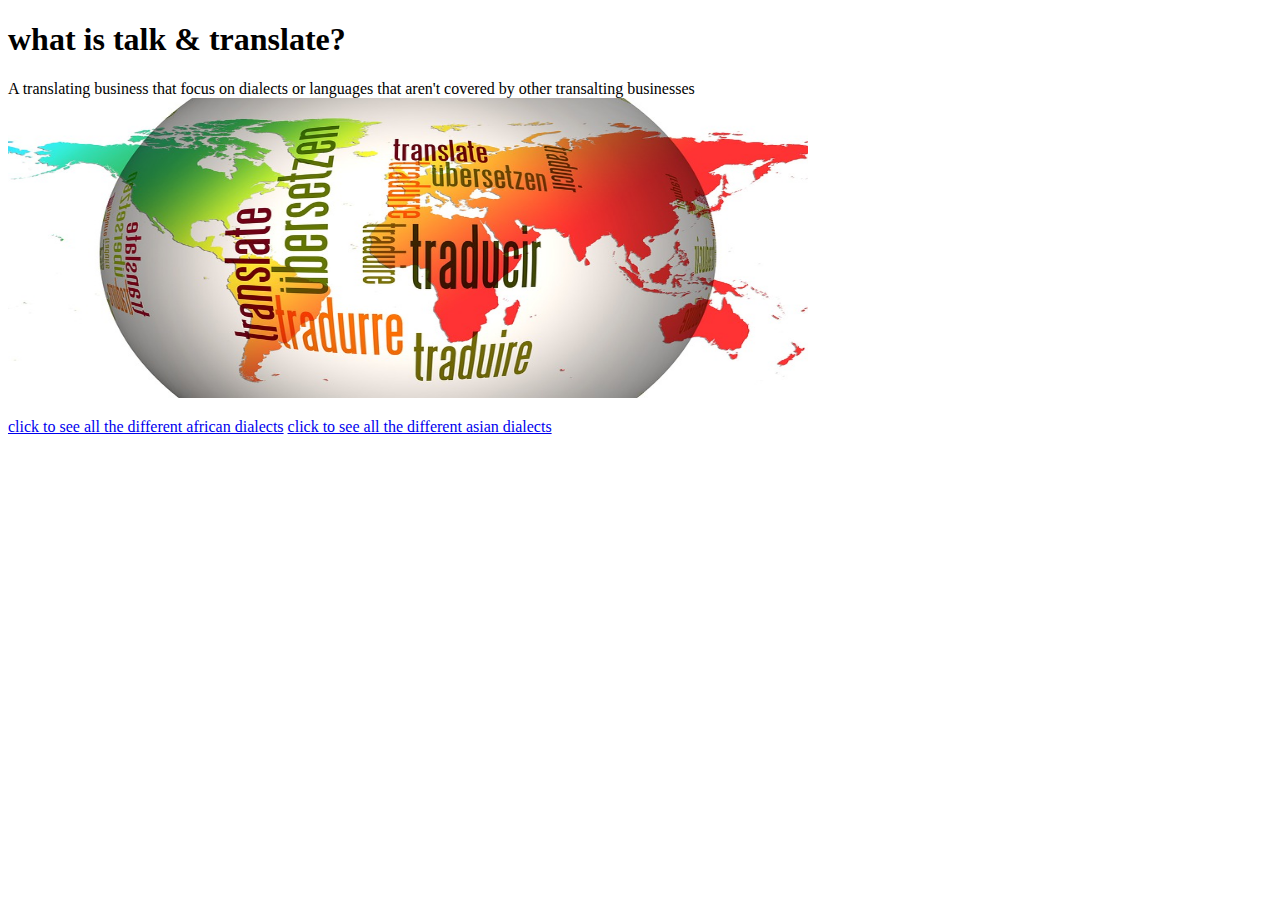
==== index.html @ 4bcfff12 "HTML website for talk & translate" ====
<!DOCTYPE html>
<html>
	<head>
		<title>talk & translate </title>
</head>
<body>
	<h1> what is talk & translate? </h1>
    <p> A translating business that focus on dialects or languages that aren't covered by other transalting businesses 
    <img src="globe.jpg" width="800" height="300">
    </p>
    
 <a href=" https://www.nationsonline.org/oneworld/african_languages.htm ">click to see all the different african dialects</a>
  <a href="https://www.nationsonline.org/oneworld/asian_languages.htm">click to see all the different asian dialects</a>



</body>
</html>
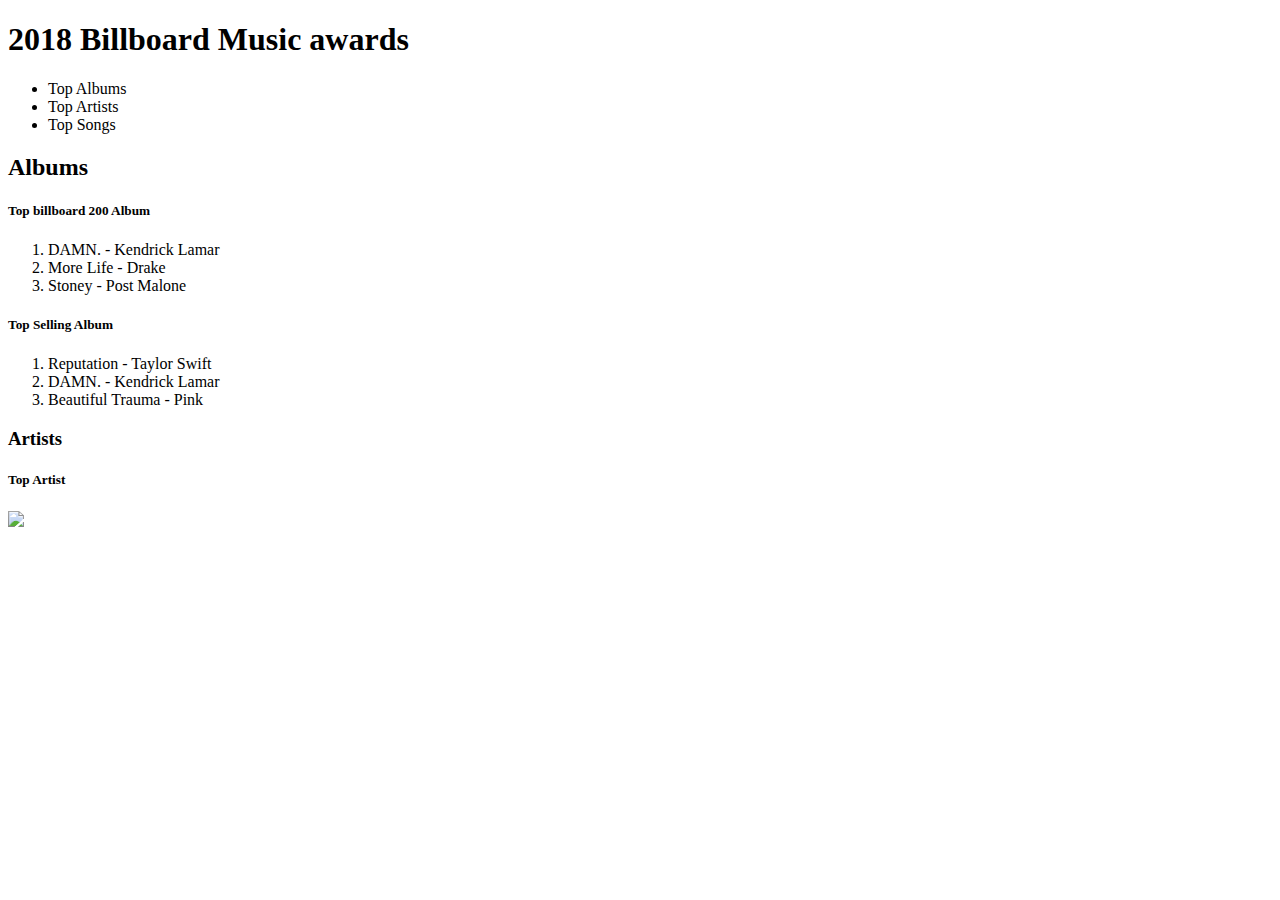
==== commit 14161b55: "kololololololollolololollkolok," ====
--- a/index.html
+++ b/index.html
@@ -1,17 +1,36 @@
 <!DOCTYPE html>
 <html>
-	<head>
-		<title>talk & translate </title>
+<head>
+	<title>Remake project</title>
 </head>
+	<h1>2018 Billboard Music awards</h1>
+
 <body>
-	<h1> what is talk & translate? </h1>
-    <p> A translating business that focus on dialects or languages that aren't covered by other transalting businesses 
-    <img src="globe.jpg" width="800" height="300">
-    </p>
-    
- <a href=" https://www.nationsonline.org/oneworld/african_languages.htm ">click to see all the different african dialects</a>
-  <a href="https://www.nationsonline.org/oneworld/asian_languages.htm">click to see all the different asian dialects</a>
-
+	<nav>
+		<ul>
+			<li>Top Albums</li>
+			<li>Top Artists</li>
+			<li>Top Songs</li>
+		</ul>
+	</nav>	
+  <main>
+  	<h2> Albums</h2>
+  	<h5> Top billboard 200 Album</h5>
+  		<ol>
+  			<li>DAMN. - Kendrick Lamar</li>
+  			<li>More Life - Drake</li>
+  			<li>Stoney - Post Malone</li>	
+  		</ol>
+  	<h5> Top Selling Album</h5>	
+  		<ol>
+  			<li>Reputation - Taylor Swift</li>
+  			<li>DAMN. - Kendrick Lamar</li>
+  			<li>Beautiful Trauma - Pink</li>
+  		</ol>
+  	<h3>Artists</h3>
+  	<h5> Top Artist</h5>	
+<img src="edsheeran.jpg" height="300" size= "200">
+  </main>
 
 
 </body>
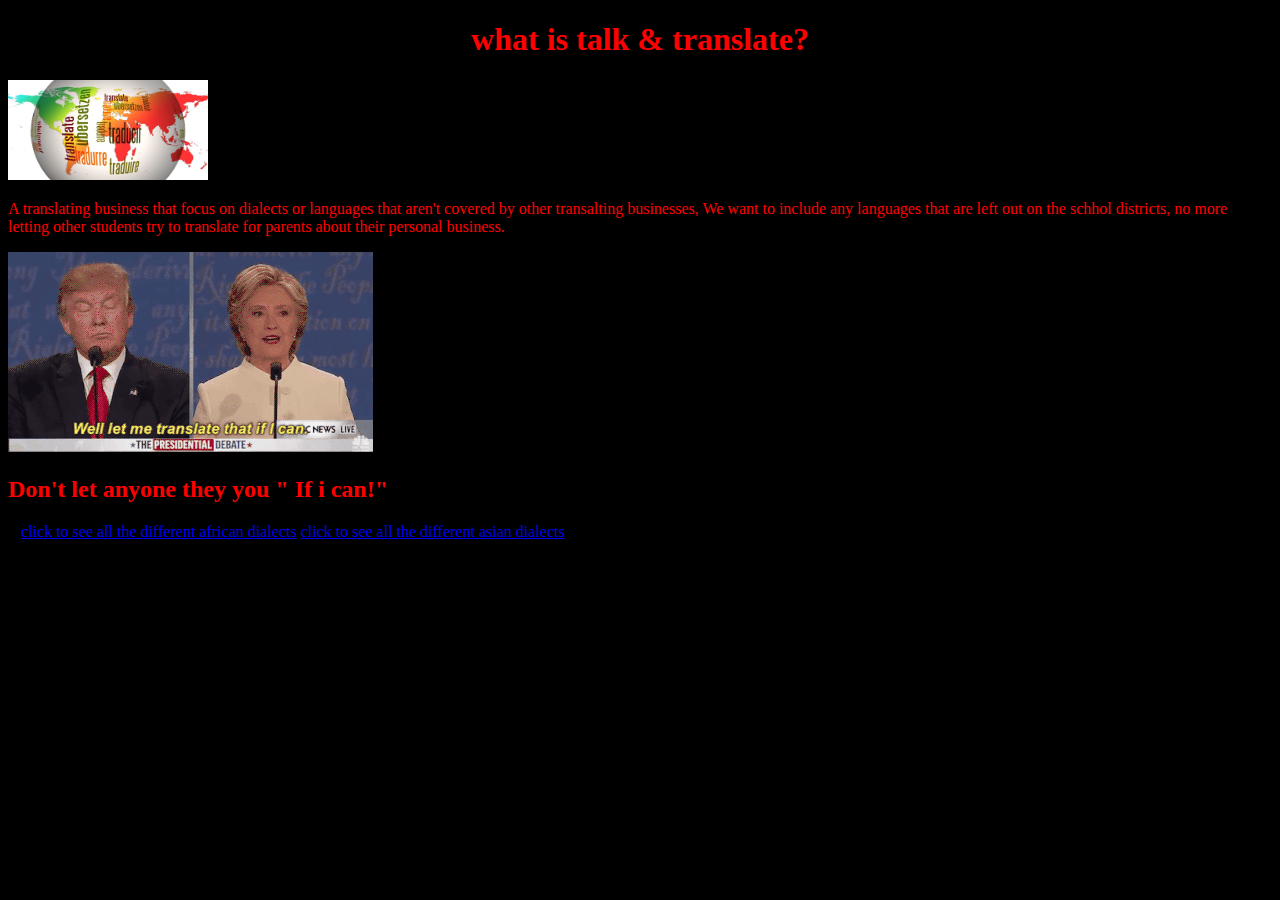
==== commit 0bcc8b69: "saturday january 26 2019" ====
--- a/index.html
+++ b/index.html
@@ -1,36 +1,26 @@
 <!DOCTYPE html>
 <html>
-<head>
-	<title>Remake project</title>
+	<head>
+		
+		<link rel = "stylesheet" href ="style.css">
+		<title>talk & translate </title>
 </head>
-	<h1>2018 Billboard Music awards</h1>
+<body>
 
-<body>
-	<nav>
-		<ul>
-			<li>Top Albums</li>
-			<li>Top Artists</li>
-			<li>Top Songs</li>
-		</ul>
-	</nav>	
-  <main>
-  	<h2> Albums</h2>
-  	<h5> Top billboard 200 Album</h5>
-  		<ol>
-  			<li>DAMN. - Kendrick Lamar</li>
-  			<li>More Life - Drake</li>
-  			<li>Stoney - Post Malone</li>	
-  		</ol>
-  	<h5> Top Selling Album</h5>	
-  		<ol>
-  			<li>Reputation - Taylor Swift</li>
-  			<li>DAMN. - Kendrick Lamar</li>
-  			<li>Beautiful Trauma - Pink</li>
-  		</ol>
-  	<h3>Artists</h3>
-  	<h5> Top Artist</h5>	
-<img src="edsheeran.jpg" height="300" size= "200">
-  </main>
+	<h1> what is talk & translate? </h1>
+	<img src="globe.jpg" width="200" height="100" size= "600">
+    <p> A translating business that focus on dialects or languages that aren't covered by other transalting businesses, We want to include any languages that are left out on the schhol districts, no more letting other students try to translate for parents about their personal business.
+
+    
+    </p>
+    <img src="beef.gif">
+   <h2> Don't let anyone they you " If i can!" </h2>>
+    
+ <a href=" https://www.nationsonline.org/oneworld/african_languages.htm ">click to see all the different african dialects</a>
+  <a href="https://www.nationsonline.org/oneworld/asian_languages.htm">click to see all the different asian dialects</a>
+
+
+
 
 
 </body>
--- a/style.css
+++ b/style.css
@@ -0,0 +1,16 @@
+h1 {
+	text-align: center;
+	color: red;
+	text-align: center;
+}  
+
+body {
+	background-color: black;
+}
+p {
+color: red;
+}
+
+h2{
+color: red;	
+}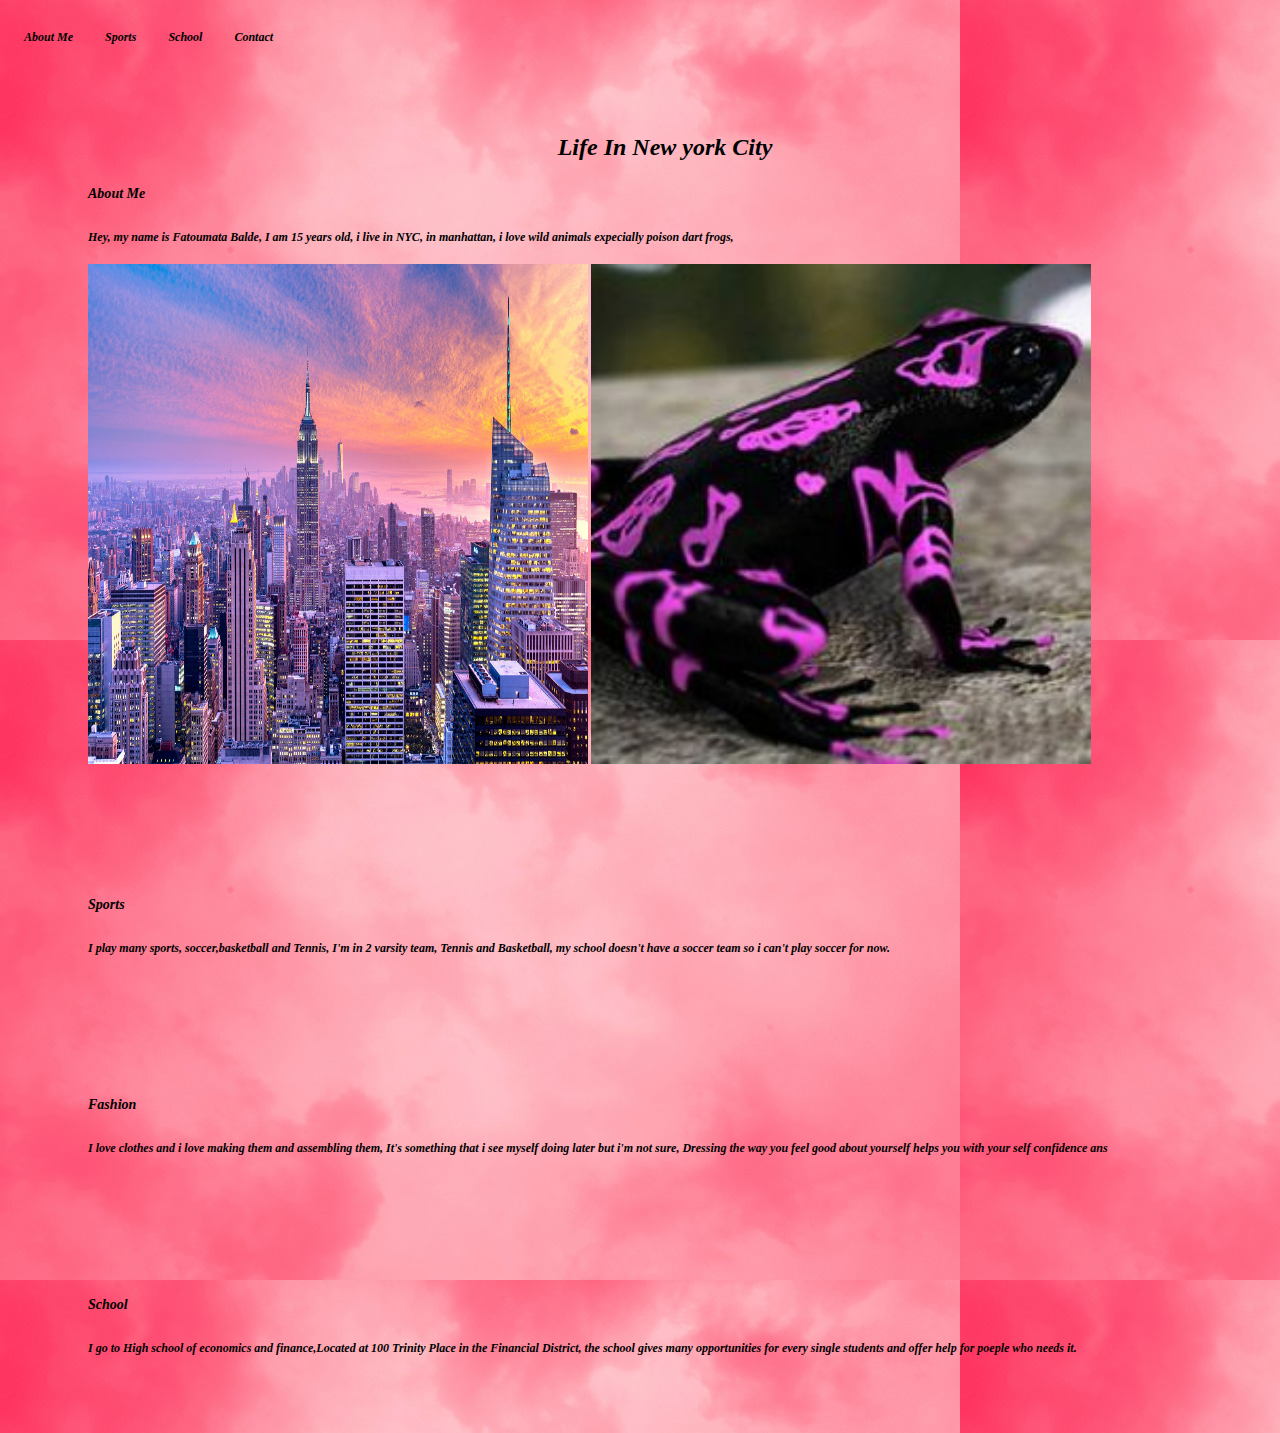
==== commit 780a746b: "moving around stuff" ====
--- a/index.html
+++ b/index.html
@@ -1,27 +1,56 @@
 <!DOCTYPE html>
 <html>
-	<head>
-		
-		<link rel = "stylesheet" href ="style.css">
-		<title>talk & translate </title>
+     <head>
+	       <title id="title"> Life in New York</title>
+
+       <link rel = "stylesheet" type="text/css" href="style.css">
+
+       	<script src="https://code.jquery.com/jquery-3.3.1.js" integrity="sha256-2Kok7MbOyxpgUVvAk/HJ2jigOSYS2auK4Pfzbm7uH60=" crossorigin="anonymous"></script>
+
 </head>
 <body>
+	<nav>
+		<ul>
+			<li><a href= "#About Me"> About Me</a></li>
+			<li><a href= "#Sports"> Sports</a></li>
+			<li><a href= "#School"> School</a></li>
+			<li><a href= "#Contact"> Contact</a></li>
 
-	<h1> what is talk & translate? </h1>
-	<img src="globe.jpg" width="200" height="100" size= "600">
-    <p> A translating business that focus on dialects or languages that aren't covered by other transalting businesses, We want to include any languages that are left out on the schhol districts, no more letting other students try to translate for parents about their personal business.
-
-    
-    </p>
-    <img src="beef.gif">
-   <h2> Don't let anyone they you " If i can!" </h2>>
-    
- <a href=" https://www.nationsonline.org/oneworld/african_languages.htm ">click to see all the different african dialects</a>
-  <a href="https://www.nationsonline.org/oneworld/asian_languages.htm">click to see all the different asian dialects</a>
+		</ul>
+	</nav>
 
 
 
 
+	<div id = "About Me">
+		<h1>Life In New york City</h1>
+		<h3>About Me</h3>
+		<p>Hey, my name is Fatoumata Balde, I am 15 years old, i live in NYC, in manhattan, i love wild animals expecially poison dart frogs, </p>
 
-</body>
-</html>+		<img src="manhattan.jpg" width="500" height="500">
+
+		<img src="frogposion.jpg"width="500" height="500">
+
+    </div>
+
+    <div id = "Sports">
+
+        <h3>Sports</h3>
+		<p>I play many sports, soccer,basketball and Tennis, I'm in 2 varsity team, Tennis and Basketball, my school doesn't have a soccer team so i can't play soccer for now.</p>
+    </div>
+
+    <div id = "Fashion">
+
+    <h3>Fashion</h3>
+   	<p>I love clothes and i love making them and assembling them, It's something that i see myself doing later but i'm not sure, Dressing the way you feel good about yourself helps you with your self confidence ans </p>
+   	 </div>
+
+   	 <div id = "School">
+
+    <h3>School</h3>
+    	<p>I go to High school of economics and finance,Located at 100 Trinity Place in the Financial District, the school gives many opportunities for every single students and offer help for poeple who needs it.</p>
+      </div>
+
+    <script src="script.js"></script>
+
+    </body>--- a/style.css
+++ b/style.css
@@ -1,16 +1,78 @@
 h1 {
-	text-align: center;
-	color: red;
+	text-align: left;
+	color: black;
 	text-align: center;
 }  
 
+h4 {
+text-align: left;
+	color: black;
+
+}
+
 body {
-	background-color: black;
+	background-image: url(pink.jpg);
+	border-image: url()
 }
 p {
-color: red;
+color: black;
+font: italic bold 12px/30px Georgia, serif;
 }
 
 h2{
-color: red;	
-}+color: black;	
+font: italic bold 12px/30px Georgia, serif;
+}
+
+div {
+	color: black;
+  padding-top: 50px;
+  padding-right: 30px;
+  padding-bottom: 50px;
+  padding-left: 80px;
+  font: italic bold 12px/30px Georgia, serif;
+}
+
+ul {
+  list-style-type: none;
+  margin: 0;
+  padding: 0;
+  overflow: hidden;
+  background-color:  ;
+  font: italic bold 12px/30px Georgia, serif;
+}
+
+li {
+  float: left;
+  font: italic bold 12px/30px Georgia, serif;
+}
+
+li a {
+  display: block;
+  color: black;
+  text-align: center;
+  padding: 14px 16px;
+  text-decoration: none;
+  font: italic bold 12px/30px Georgia, serif;
+
+}
+
+li a:hover {
+  background-color: skyblue;
+  opacity: 0.8;
+  font: italic bold 12px/30px Georgia, serif;
+}
+</style>
+</head>
+<body>
+
+<ul>
+  <li><a class="active" href="#home">Home</a></li>
+  <li><a href="#aboutme">About Me</a></li>
+  <li><a href="#sports">Sports</a></li>
+  <li><a href="#school">School</a></li>
+  <li><a href="#contact">Contact</a></li>
+  <li><a href="#Fashion">Fashion</a></li>
+</ul>
+
+ 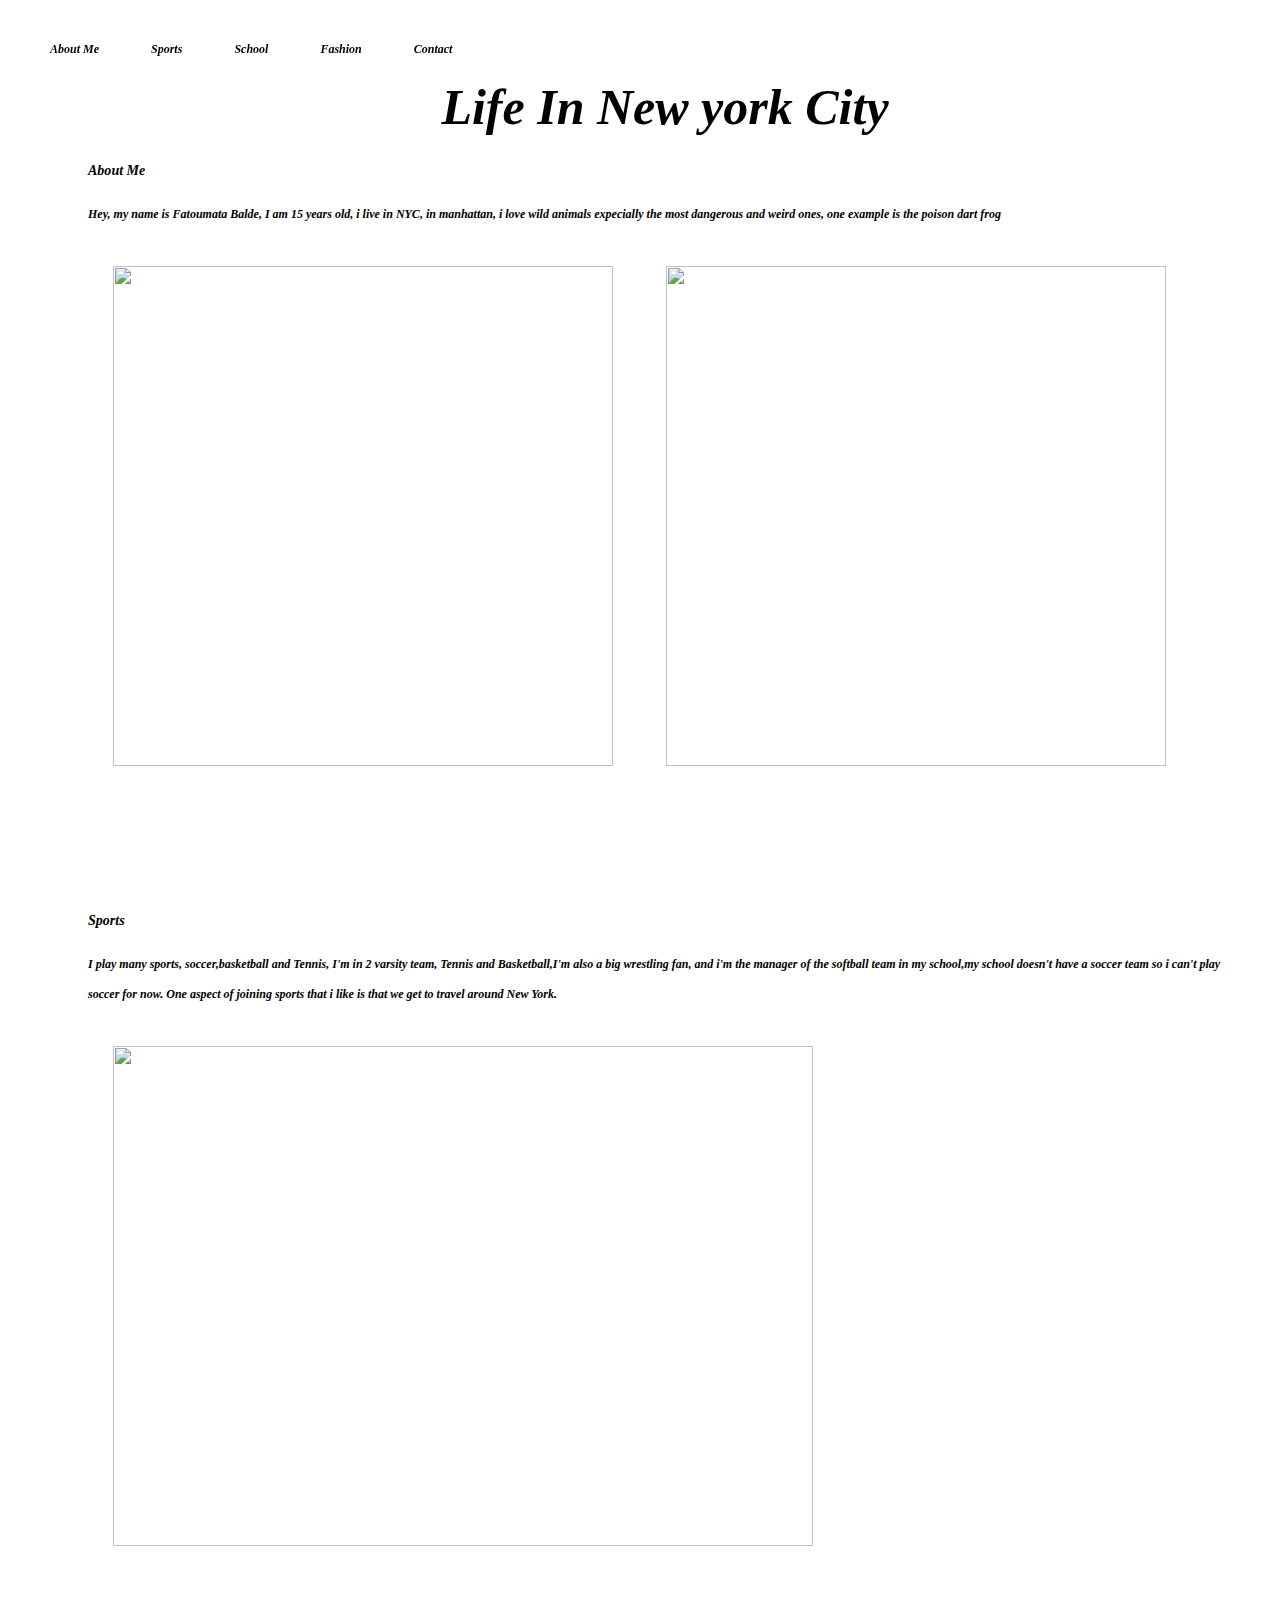
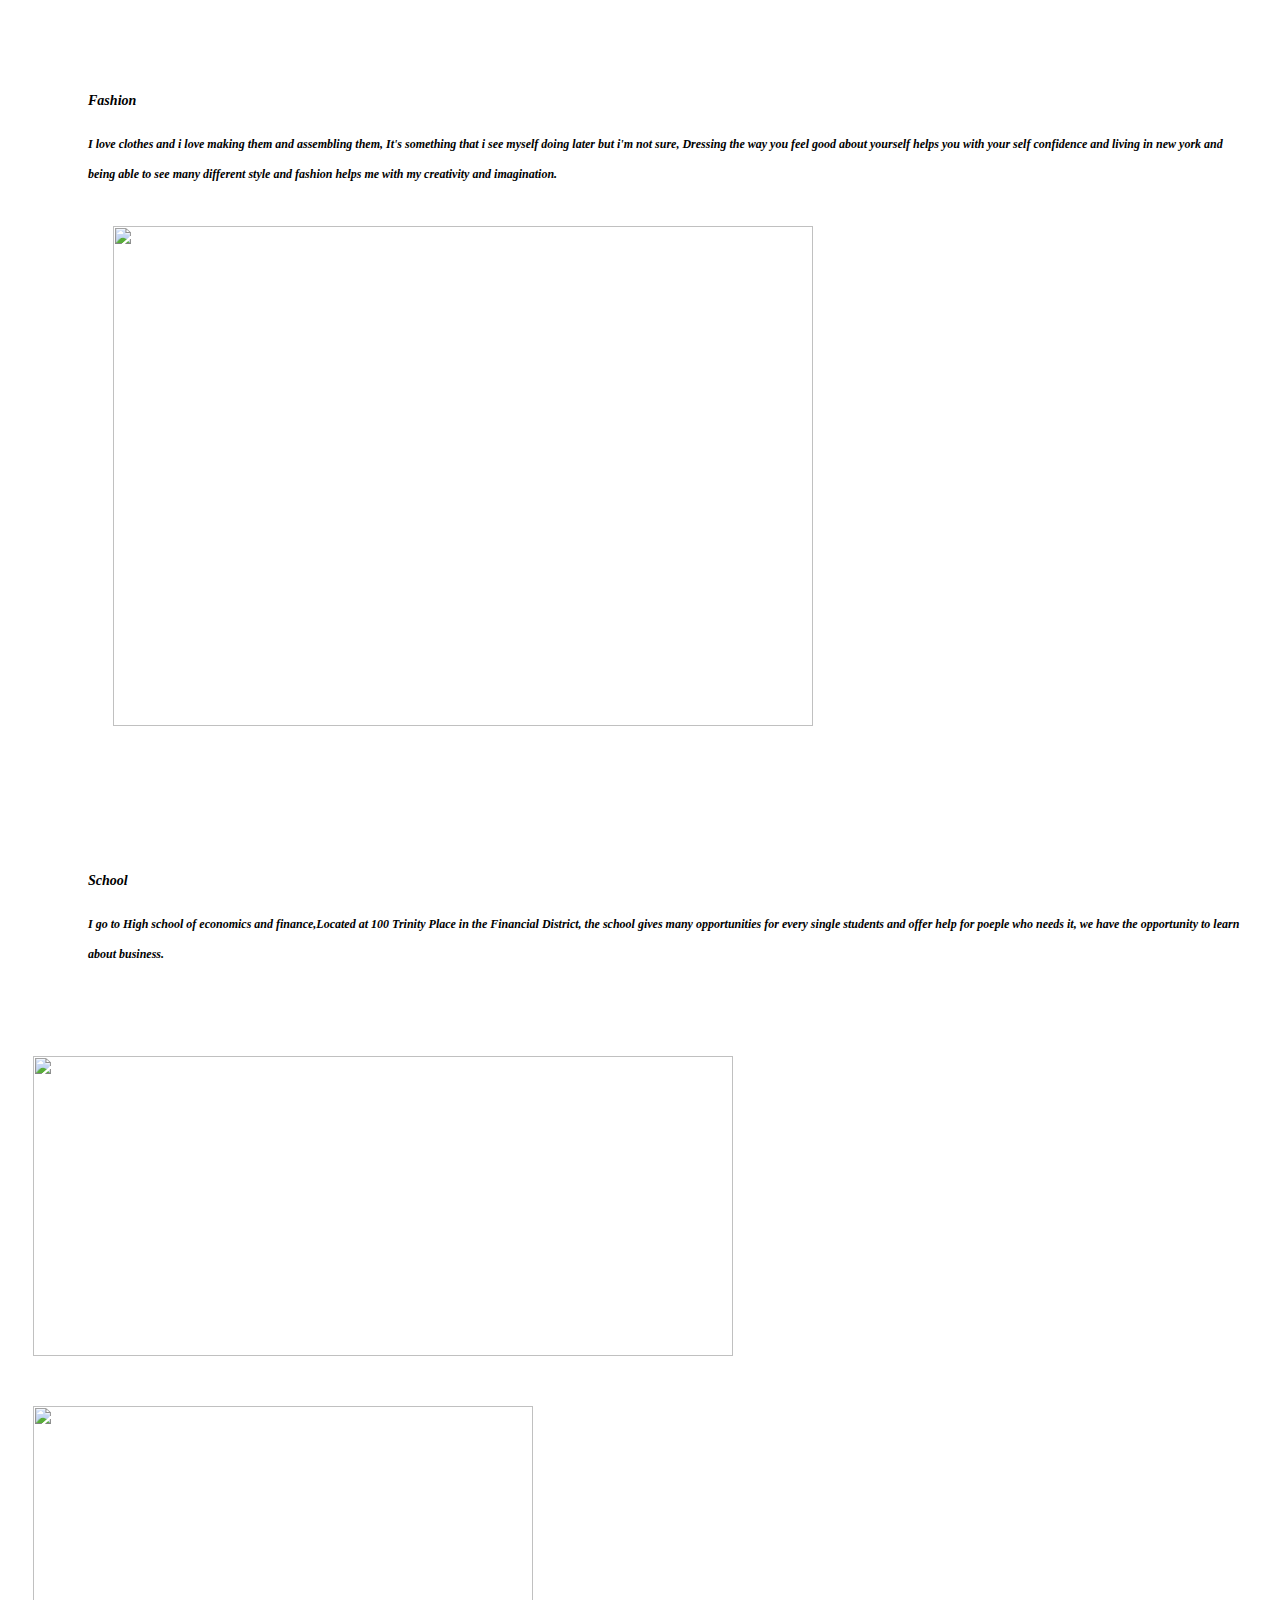
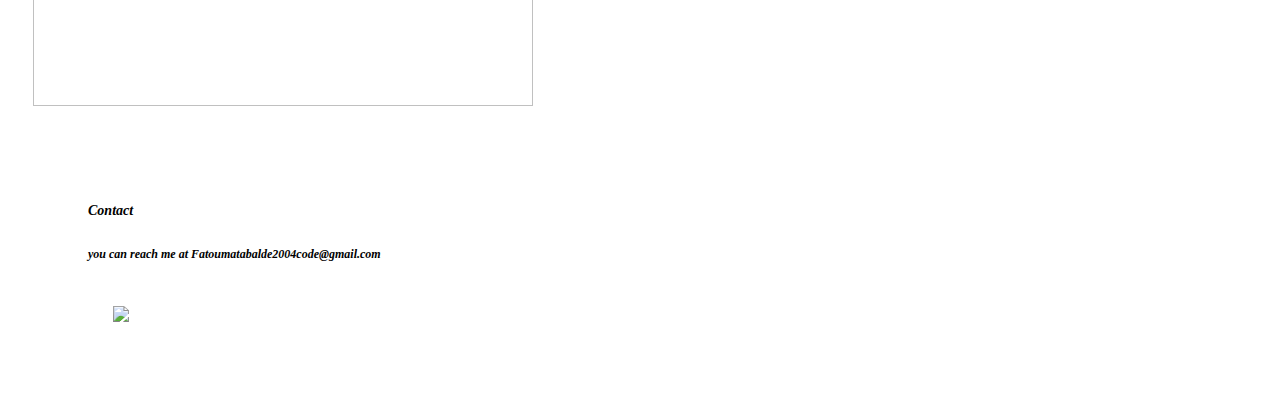
==== commit 4ec7d17e: "j" ====
--- a/index.html
+++ b/index.html
@@ -9,14 +9,15 @@
 
 </head>
 <body>
-	<nav>
+	<div id = "nav">
 		<ul>
 			<li><a href= "#About Me"> About Me</a></li>
 			<li><a href= "#Sports"> Sports</a></li>
 			<li><a href= "#School"> School</a></li>
-			<li><a href= "#Contact"> Contact</a></li>
+			<li><a href= "#Fashion"> Fashion</a></li>
+			<li><a href= "#Contact">Contact</a></li>
 
-		</ul>
+		</div>
 	</nav>
 
 
@@ -25,30 +26,43 @@
 	<div id = "About Me">
 		<h1>Life In New york City</h1>
 		<h3>About Me</h3>
-		<p>Hey, my name is Fatoumata Balde, I am 15 years old, i live in NYC, in manhattan, i love wild animals expecially poison dart frogs, </p>
+		<p>Hey, my name is Fatoumata Balde, I am 15 years old, i live in NYC, in manhattan, i love wild animals expecially the most dangerous and weird ones, one example is the poison dart frog </p>
 
-		<img src="manhattan.jpg" width="500" height="500">
+		<img src="NYClip.png" width="500" height="500">
 
-		<img src="frogposion.jpg"width="500" height="500">
+		<img src="animals.png"width="500" height="500">
 
     </div>
 
     <div id = "Sports">
 
         <h3>Sports</h3>
-		<p>I play many sports, soccer,basketball and Tennis, I'm in 2 varsity team, Tennis and Basketball, my school doesn't have a soccer team so i can't play soccer for now.</p>
+		<p>I play many sports, soccer,basketball and Tennis, I'm in 2 varsity team, Tennis and Basketball,I'm also a big wrestling fan, and i'm the manager of the softball team in my school,my school doesn't have a soccer team so i can't play soccer for now. One aspect of joining sports that i like is that we get to travel around New York.</p>
+
+		<img src="Sport.png" width="700" height="500">
     </div>
 
     <div id = "Fashion">
 
     <h3>Fashion</h3>
-   	<p>I love clothes and i love making them and assembling them, It's something that i see myself doing later but i'm not sure, Dressing the way you feel good about yourself helps you with your self confidence ans </p>
+   	<p>I love clothes and i love making them and assembling them, It's something that i see myself doing later but i'm not sure, Dressing the way you feel good about yourself helps you with your self confidence and living in new york and being able to see many different style and fashion helps me with my creativity and imagination. </p>
+   	<img src="fashionclip.png" width="700" height="500">
    	 </div>
 
    	 <div id = "School">
 
     <h3>School</h3>
-    	<p>I go to High school of economics and finance,Located at 100 Trinity Place in the Financial District, the school gives many opportunities for every single students and offer help for poeple who needs it.</p>
+    	<p>I go to High school of economics and finance,Located at 100 Trinity Place in the Financial District, the school gives many opportunities for every single students and offer help for poeple who needs it, we have the opportunity to learn about business.</p>
+      </div>
+      <img src="grad.png" width="700" height="300">
+
+      <img src="Bookshelve.png"width="500" height="300">
+
+      <div id = "Contact">
+
+    <h3>Contact</h3>
+    	<p>you can reach me at Fatoumatabalde2004code@gmail.com</p>
+    	<img src="contact.png">
       </div>
 
     <script src="script.js"></script>
--- a/style.css
+++ b/style.css
@@ -2,6 +2,7 @@
 	text-align: left;
 	color: black;
 	text-align: center;
+  font-size: 50px
 }  
 
 h4 {
@@ -11,7 +12,7 @@
 }
 
 body {
-	background-image: url(pink.jpg);
+	background-image: url(pinkish.png);
 	border-image: url()
 }
 p {
@@ -51,7 +52,7 @@
   display: block;
   color: black;
   text-align: center;
-  padding: 14px 16px;
+  padding: 20px 26px;
   text-decoration: none;
   font: italic bold 12px/30px Georgia, serif;
 
@@ -62,17 +63,17 @@
   opacity: 0.8;
   font: italic bold 12px/30px Georgia, serif;
 }
-</style>
-</head>
-<body>
+ img{
 
-<ul>
-  <li><a class="active" href="#home">Home</a></li>
-  <li><a href="#aboutme">About Me</a></li>
-  <li><a href="#sports">Sports</a></li>
-  <li><a href="#school">School</a></li>
-  <li><a href="#contact">Contact</a></li>
-  <li><a href="#Fashion">Fashion</a></li>
-</ul>
+margin: 25px;
+
+ }
+#nav{
+
+position: fixed;
+top: 0;
+padding: 14px 16px;
+
+}
 
  